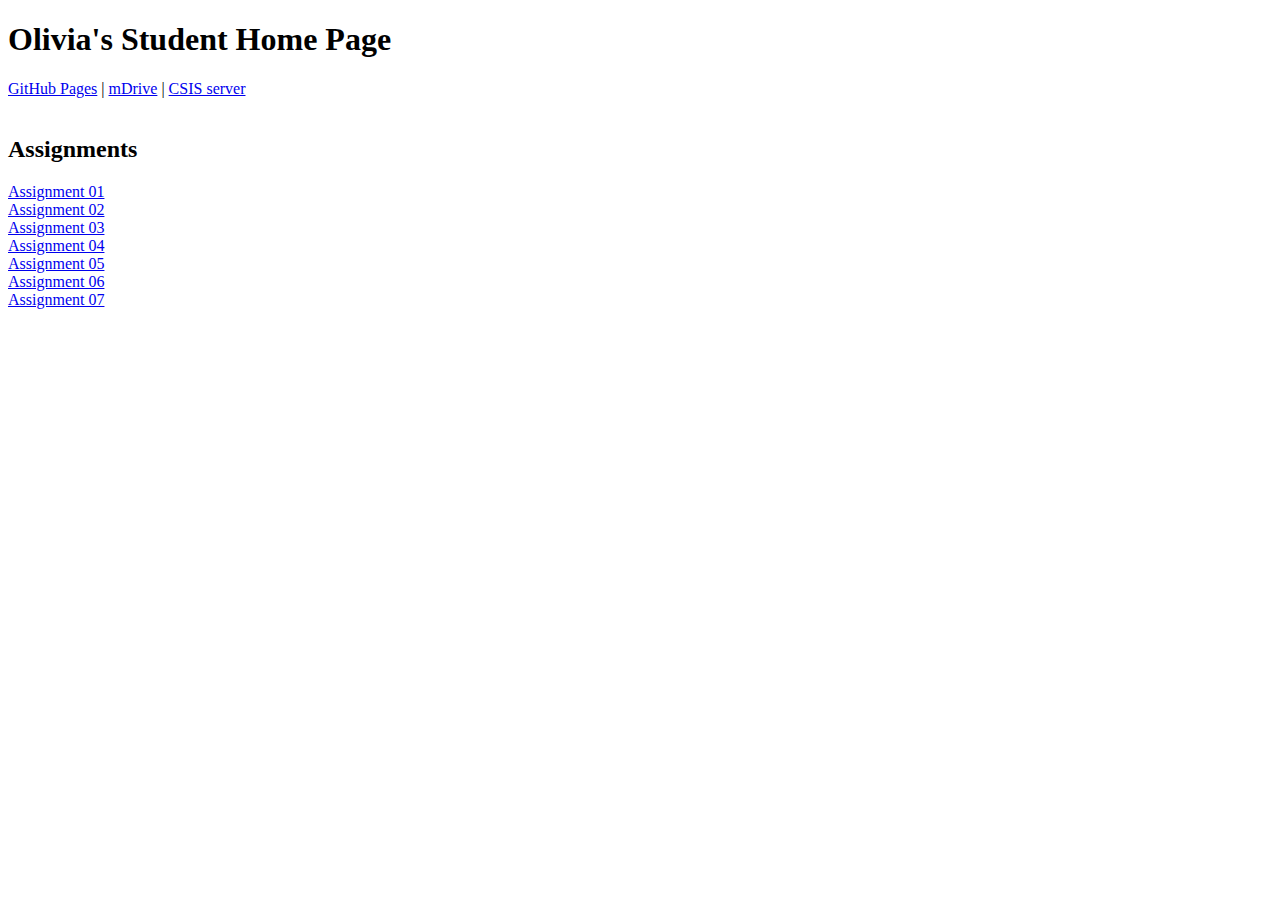
==== index.html @ d626e5ef "Update index.html" ====
<!DOCTYPE html>
<html lang = "en-US">
  

<h1>Olivia's Student Home Page</h1>

<a href="https://github.com/Zielke2401/Zielke2401.github.io">GitHub Pages</a> | 
<a href="http://webp.svsu.edu/~onzielke">mDrive</a> | 
<a href="https://csis.svsu.edu/~onzielke/index.html">CSIS server</a> 
<br />
<br />
<h2>Assignments</h2>
<a href="assignments/assignment01.html">Assignment 01</a><br />
<a href="assignments/assignment02.html">Assignment 02</a><br />
<a href="assignments/assignment03.html">Assignment 03</a><br />
<a href="assignments/assignment04.html">Assignment 04</a><br />
<a href="assignments/assignment05.html">Assignment 05</a><br />
<a href="assignments/assignment06.html">Assignment 06</a><br />
<a href="assignments/assignment07.html">Assignment 07</a><br />
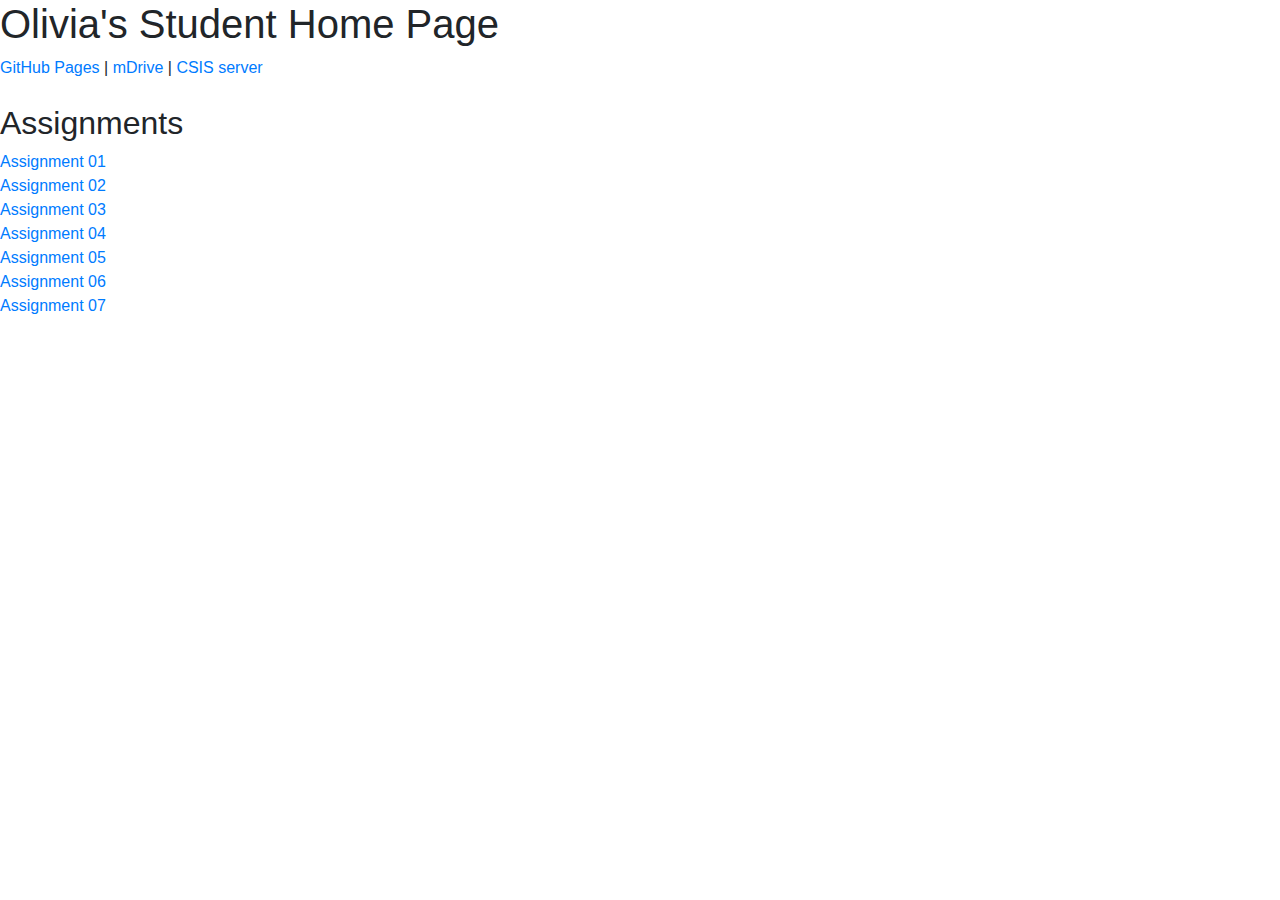
==== commit c4cf675d: "Update index.html" ====
--- a/index.html
+++ b/index.html
@@ -1,8 +1,15 @@
 <!DOCTYPE html>
 <html lang = "en-US">
-  
+  <head>
+    <meta charset="utf-8">
+    <link rel="stylesheet" href="https://stackpath.bootstrapcdn.com/bootstrap/4.3.1/css/bootstrap.min.css" integrity="sha384-ggOyR0iXCbMQv3Xipma34MD+dH/1fQ784/j6cY/iJTQUOhcWr7x9JvoRxT2MZw1T" crossorigin="anonymous">
+  </head>
+</html>
+
 
 <h1>Olivia's Student Home Page</h1>
+  
+  
 
 <a href="https://github.com/Zielke2401/Zielke2401.github.io">GitHub Pages</a> | 
 <a href="http://webp.svsu.edu/~onzielke">mDrive</a> | 
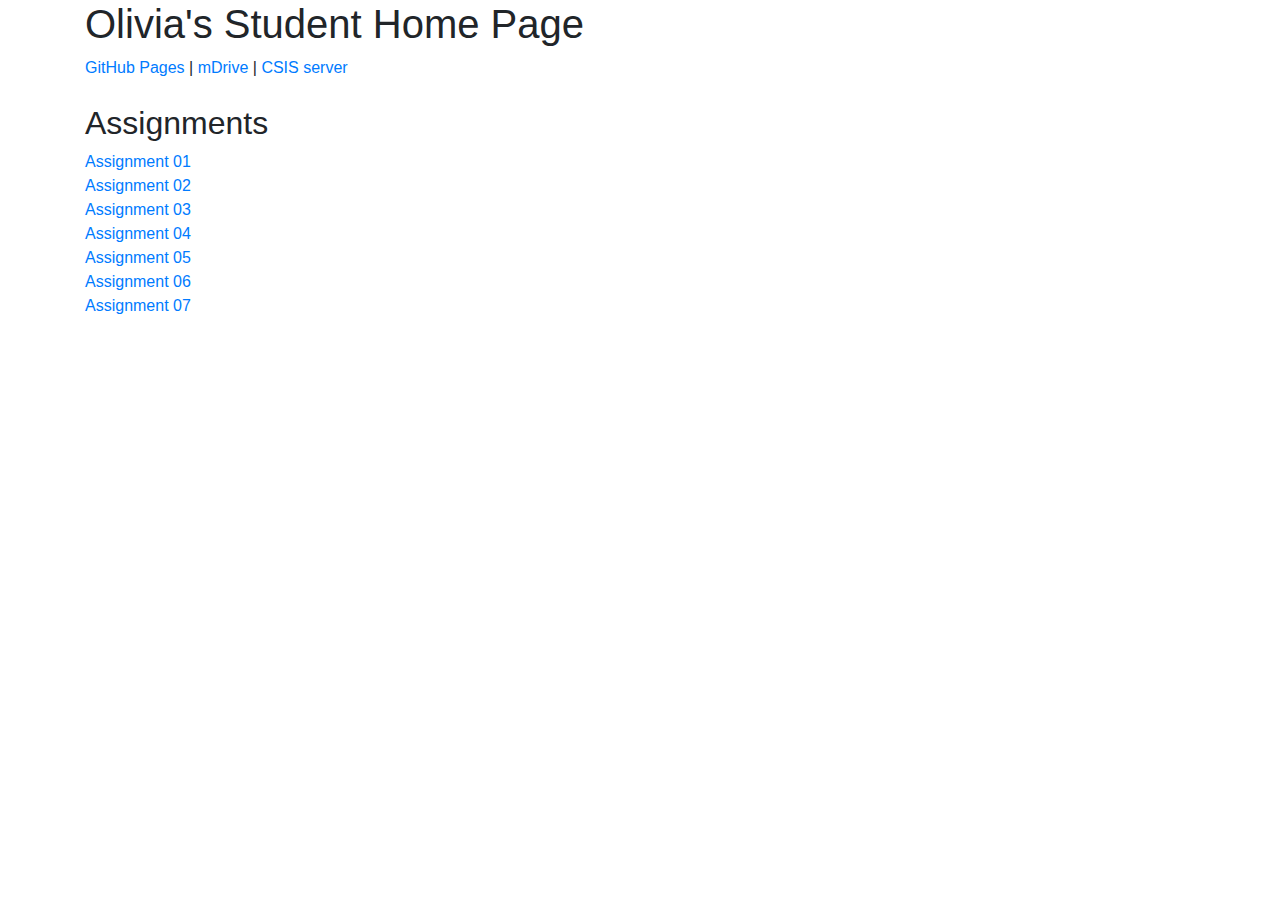
==== commit 565f3145: "Update index.html" ====
--- a/index.html
+++ b/index.html
@@ -2,25 +2,28 @@
 <html lang = "en-US">
   <head>
     <meta charset="utf-8">
-    <link rel="stylesheet" href="https://stackpath.bootstrapcdn.com/bootstrap/4.3.1/css/bootstrap.min.css" integrity="sha384-ggOyR0iXCbMQv3Xipma34MD+dH/1fQ784/j6cY/iJTQUOhcWr7x9JvoRxT2MZw1T" crossorigin="anonymous">
+    <link rel="stylesheet" href="https://maxcdn.bootstrapcdn.com/bootstrap/4.5.2/css/bootstrap.min.css" />
   </head>
 </html>
 
+ <body>
+    
+    <div class="container">
+    <h1>Olivia's Student Home Page</h1>
 
-<h1>Olivia's Student Home Page</h1>
-  
-  
 
-<a href="https://github.com/Zielke2401/Zielke2401.github.io">GitHub Pages</a> | 
-<a href="http://webp.svsu.edu/~onzielke">mDrive</a> | 
-<a href="https://csis.svsu.edu/~onzielke/index.html">CSIS server</a> 
-<br />
-<br />
-<h2>Assignments</h2>
-<a href="assignments/assignment01.html">Assignment 01</a><br />
-<a href="assignments/assignment02.html">Assignment 02</a><br />
-<a href="assignments/assignment03.html">Assignment 03</a><br />
-<a href="assignments/assignment04.html">Assignment 04</a><br />
-<a href="assignments/assignment05.html">Assignment 05</a><br />
-<a href="assignments/assignment06.html">Assignment 06</a><br />
-<a href="assignments/assignment07.html">Assignment 07</a><br />
+
+    <a href="https://github.com/Zielke2401/Zielke2401.github.io">GitHub Pages</a> | 
+    <a href="http://webp.svsu.edu/~onzielke">mDrive</a> | 
+    <a href="https://csis.svsu.edu/~onzielke/index.html">CSIS server</a> 
+    <br />
+    <br />
+    <h2>Assignments</h2>
+    <a href="assignments/assignment01.html">Assignment 01</a><br />
+    <a href="assignments/assignment02.html">Assignment 02</a><br />
+    <a href="assignments/assignment03.html">Assignment 03</a><br />
+    <a href="assignments/assignment04.html">Assignment 04</a><br />
+    <a href="assignments/assignment05.html">Assignment 05</a><br />
+    <a href="assignments/assignment06.html">Assignment 06</a><br />
+    <a href="assignments/assignment07.html">Assignment 07</a><br />
+      </body>
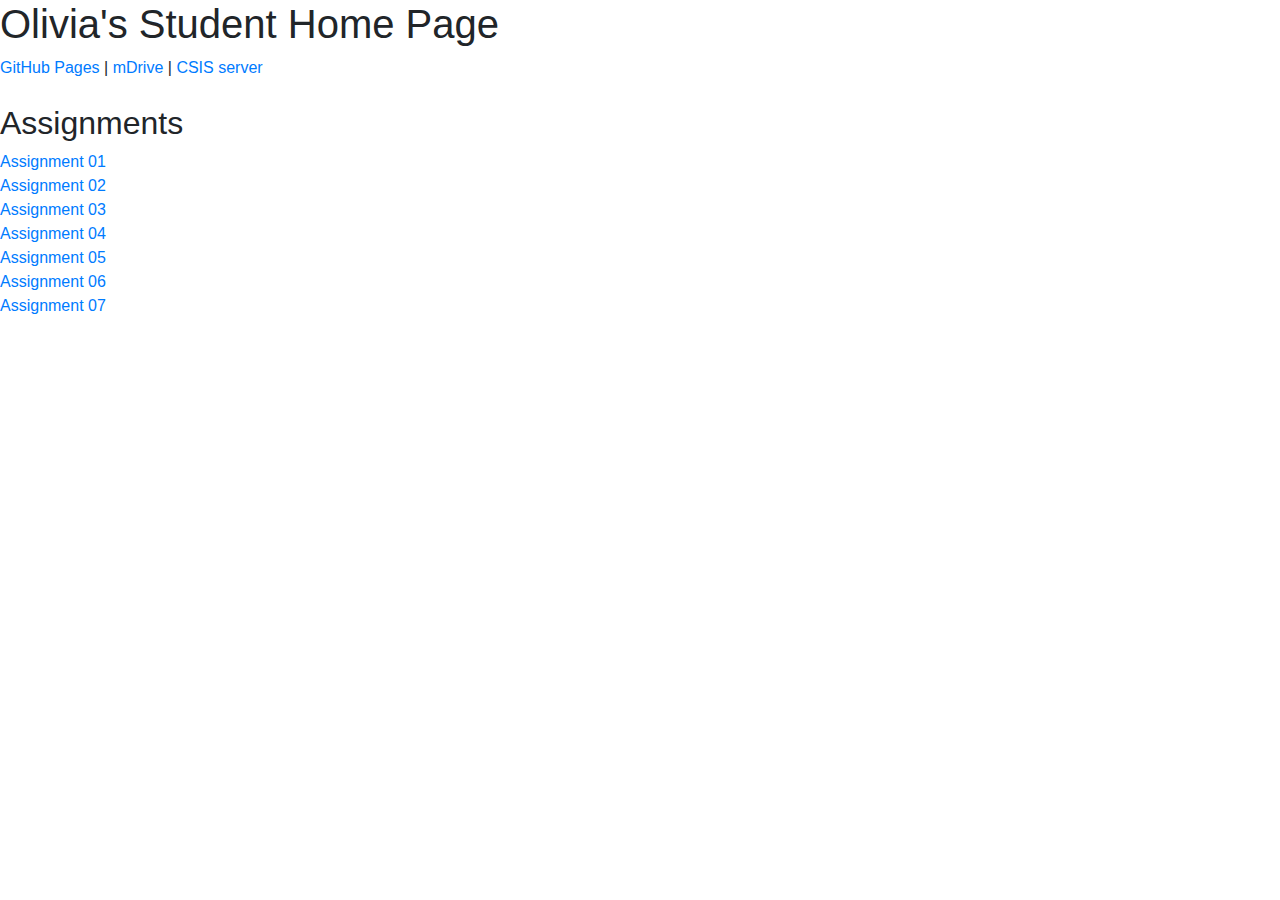
==== commit 26ce631a: "Update index.html" ====
--- a/index.html
+++ b/index.html
@@ -7,12 +7,8 @@
 </html>
 
  <body>
-    
-    <div class="container">
+
     <h1>Olivia's Student Home Page</h1>
-
-
-
     <a href="https://github.com/Zielke2401/Zielke2401.github.io">GitHub Pages</a> | 
     <a href="http://webp.svsu.edu/~onzielke">mDrive</a> | 
     <a href="https://csis.svsu.edu/~onzielke/index.html">CSIS server</a> 
